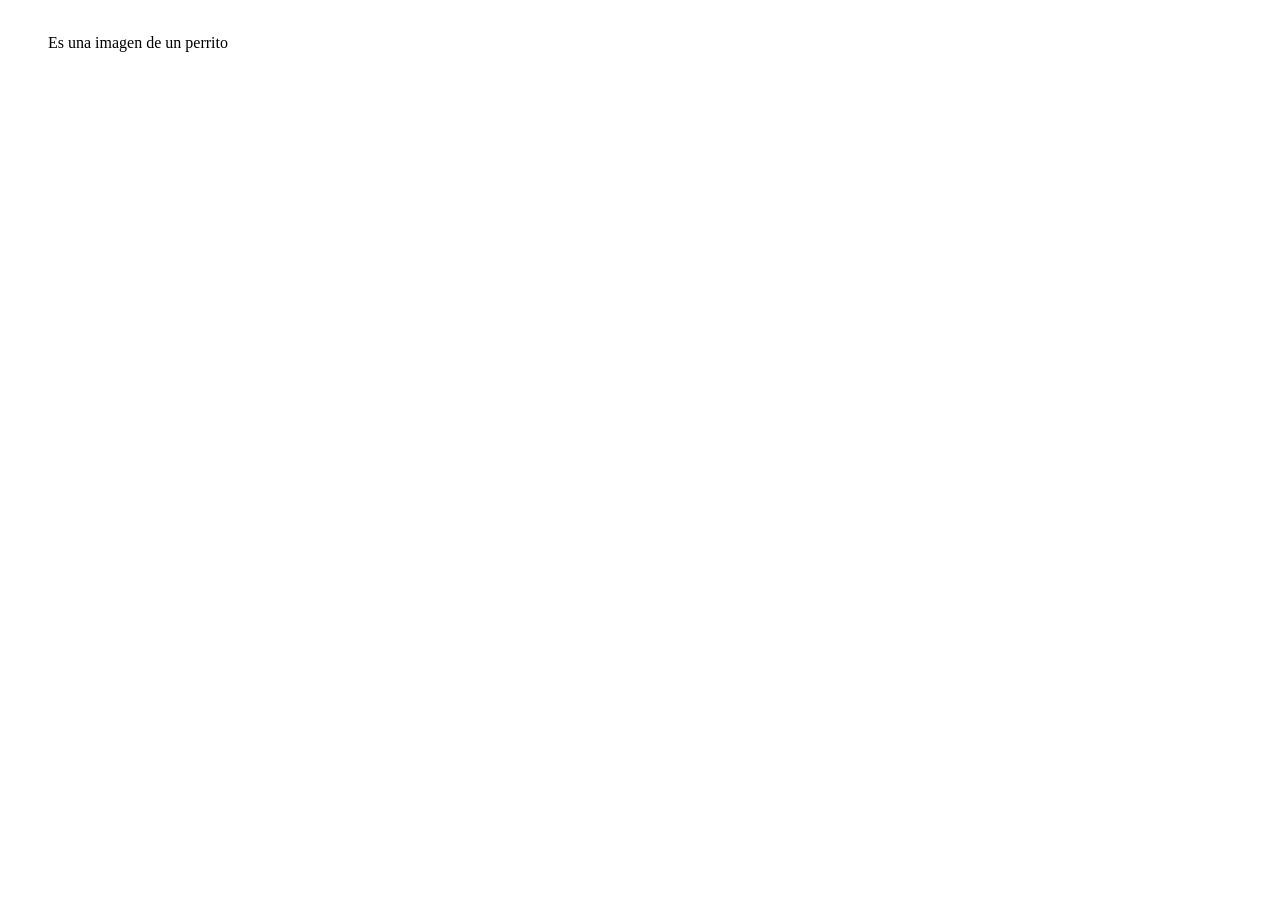
==== image/index.html @ 3d37d458 "commit inicial" ====
<!DOCTYPE html>
<html lang="en">
    <head>
        <meta charset="UTF-8">
        <meta http-equiv="X-UA-Compatible" content="IE=edge">  
  <!-- porque se genero la linea 5? -->
        <meta name="viewport" content="width=device-width, initial-scale=1.0">
        <title>Document</title>
    </head>
    <body>
        <main>
             <section>
                <figure>
                     <img 
                    src="" 
                    alt="">
                 <!-- en src= donde se encuentra 
                    la imagen, se puede sacar de 
                    una carpeta o de una url-->
                 <!--este atributo es una descripcion 
                 para la imagen alt= y para accesibilidad -->
                     <figcaption>Es una imagen de un perrito</figcaption>
                </figure>
            </section>
        </main>
    </body>
</html>


<!-- etiqueta contenedora para una o varias imagenes
     y es figure, se usa en conjunto con la etiqueta img -->

     <!-- etiqueta figcaption, se pone una descripcion 
        gral de la imagen, facilita no tener que usar div y parrafo -->
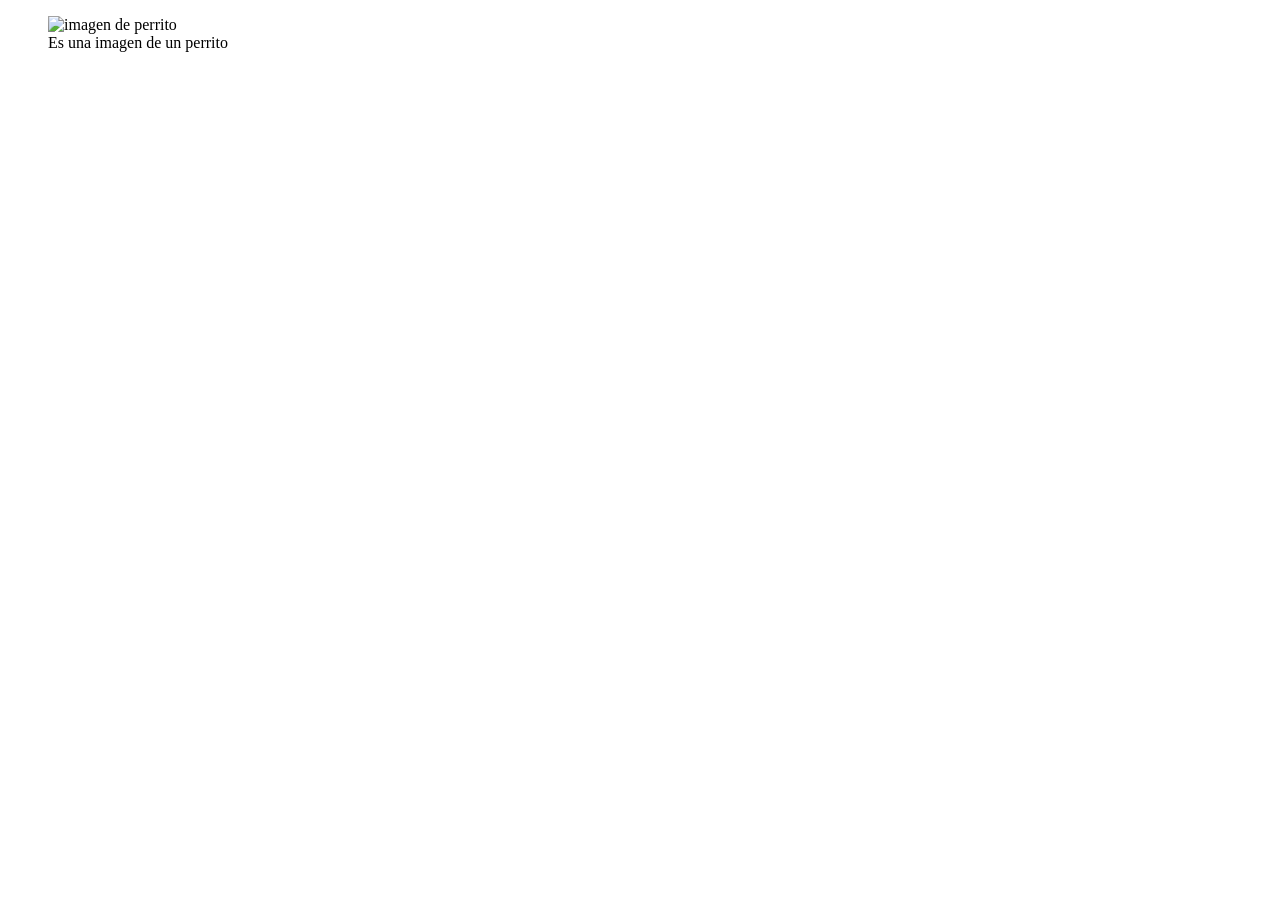
==== commit 2d17638d: "creacion practica html y agregue url imagen" ====
--- a/image/index.html
+++ b/image/index.html
@@ -12,8 +12,8 @@
              <section>
                 <figure>
                      <img 
-                    src="" 
-                    alt="">
+                    src="https://www.purina-latam.com/sites/g/files/auxxlc391/files/styles/kraken_generic_max_width_960/public/download-21.png?itok=xwvQwAhn" 
+                    alt="imagen de perrito">
                  <!-- en src= donde se encuentra 
                     la imagen, se puede sacar de 
                     una carpeta o de una url-->
